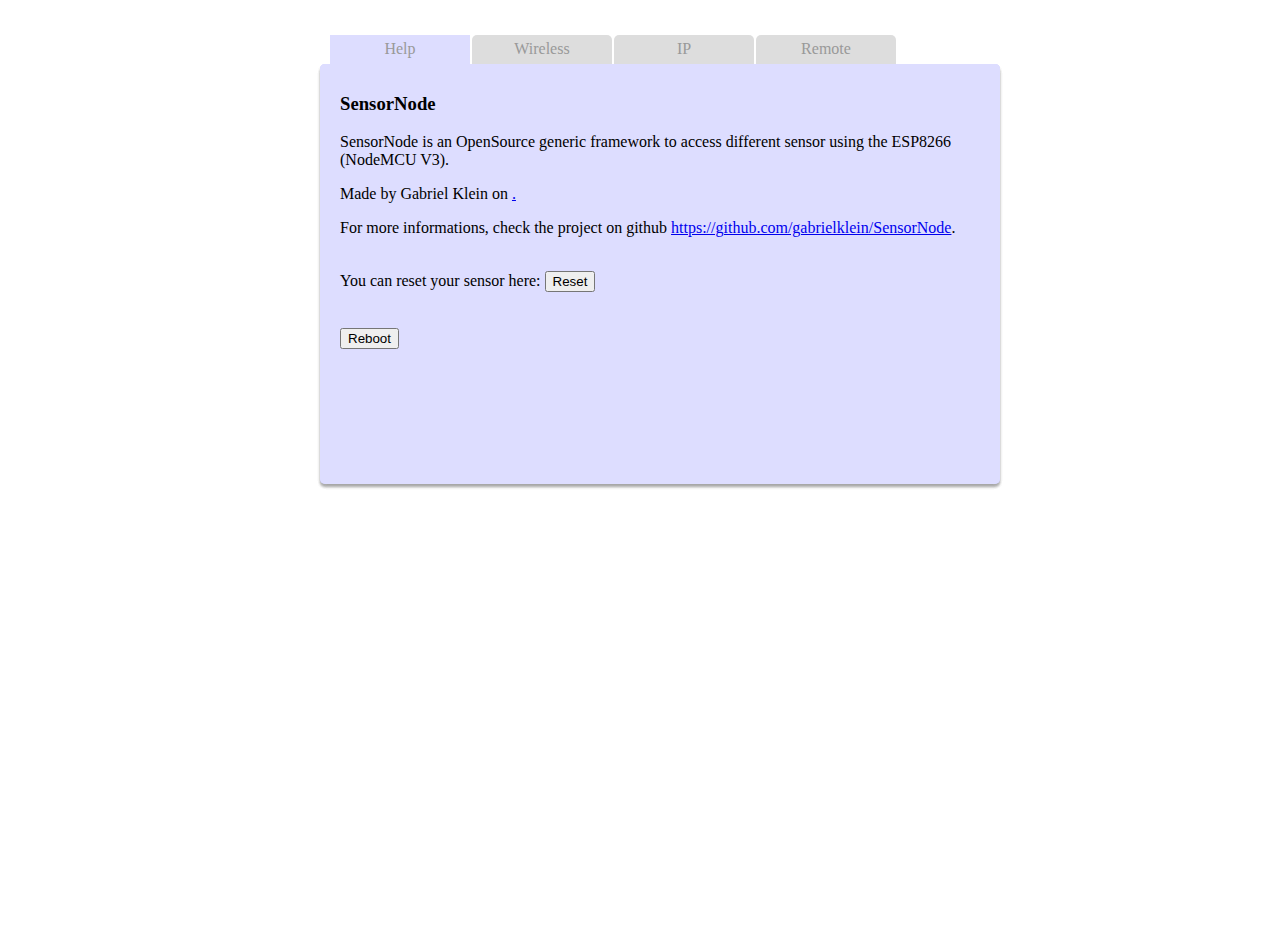
==== data/ap/index.html @ 75741931 "First commit. Work in progress." ====
<!DOCTYPE html>
<html>

<head>
    <title>SensorNode</title>
    <meta charset="UTF-8">
    <link rel="stylesheet" href="index.css" />
    <script src="../jquery.min.js"></script>
    <!--script src="../zepto.min.js"></script-->
    <script src="index.js"></script>
    <meta name="description" content="SensorNode - Access your ESP8266 devices" />
</head>

<body>

    <article class="tabs">
        <section id="tab1">
            <h2><a id="tab1a">Help</a></h2>
            <h3>SensorNode</h3>
            <p>SensorNode is an OpenSource generic framework to access different sensor using the ESP8266 (NodeMCU V3).</p>
            <p>Made by Gabriel Klein on <a href="https://www.nuage.ch">.</a></p>
            <p>For more informations, check the project on github <a href="https://github.com/gabrielklein/SensorNode">https://github.com/gabrielklein/SensorNode</a>.</p>
            <br /> You can reset your sensor here: <input type="button" id="reset" value="Reset" />
            <br />
            <br />
            <br />
            <input type="button" id="reboot" value="Reboot" />
        </section>

        <section id="tab2">
            <h2><a id="tab2a">Wireless</a></h2>
            <h3>Configure wireless access</h3>
            <p>What is the configuration of your network?</p>
            <p>
                <form action="">
                    SSID:<br />
                    <input type="text" id="wireless_ssid" name="wireless_ssid" size="60">
                    <br/> Password:
                    <br />
                    <input type="text" id="wireless_password" name="wireless_password" size="60"><br />
                    <input type="button" id="wireless_save" value="Save" size="60"><br /><br />
                    <input type="button" id="wireless_scan" value="Scan Network"><br />
                </form>
            </p>
            <p>
                <div id="scanresult"></div>
            </p>
        </section>

        <section id="tab3">
            <h2><a id="tab3a">IP</a></h2>
            <h3>Configure IP</h3>
            <p>Set the ip if you want to make it static.</p>
            <p>
                <form action="">
                    <input type="checkbox" id="ip_dhcp" name="ip_dhcp">Dynamic IP (DHCP)</input><br />
                    <span id="ipdhcpspan">
                    <br />IP: (Example: 192.168.0.123)<br />
                    <input type="text" id="ip_ip" size="60"><br /> Subnet: (Example: 255.255.255.0)<br />
                    <input type="text" id="ip_subnet" size="60"><br /><br /> Gateway: (Example: 192.168.0.1)<br />
                    <input type="text" id="ip_gateway" size="60"><br /> DNS: (Example: 8.8.8.8)<br />
                    <input type="text" id="ip_dns" size="60"><br />
                    </span>
                    <br />
                    <input type="button" id="ip_save" value="Save"><br /><br />
                </form>
            </p>
        </section>

        <section id="tab4">
            <h2><a id="tab4a">Remote</a></h2>
            <h3>Configure remote access</h3>
            <p>
                <form action="">
                    <input type="checkbox" id="remote_use" name="remote.use">Enable remote connection</input>
                    <br />
                    <span id="remotespan">
                    <br />Remote Base URL (Example: http://www.mysite.com/datactl)<br />
                    <input type="text" id="remote_url" size="60"><br />
                    </span>
                    <br />
                    <input type="button" id="remote_save" value="Save"><br /><br />
                </form>
            </p>
        </section>

    </article>


</body>

</html>
---- data/ap/index.css ----
html, body {
    height: 100%;
}

.small {
    font-size: 0.7em;
}

p.tabnav {
    font-size: 1.1em;
    text-transform: uppercase;
    text-align: right
}

p.tabnav a {
    text-decoration: none;
    color: #999999
}

article.tabs {
    position: relative;
    display: block;
    width: 40em;
    height: 15em;
    margin: 2em auto
}

article.tabs section {
    position: absolute;
    display: block;
    top: 2em;
    left: 0;
    width: 100%;
    height: 25em;
    padding: 10px 20px;
    background-color: #ddddff;
    border-radius: 5px;
    box-shadow: 0 3px 3px rgba(0, 0, 0, 0.1);
    z-index: 0
}

article.tabs section:first-child {
    z-index: 1
}

article.tabs section h2 {
    position: absolute;
    font-size: 1em;
    font-weight: 400;
    width: 140px;
    height: 1.8em;
    top: -1.8em;
    left: 10px;
    padding: 0;
    margin: 0;
    color: #999999;
    background-color: #dddddd;
    border-radius: 5px 5px 0 0
}

article.tabs section:nth-child(2) h2 {
    left: 152px
}

article.tabs section:nth-child(3) h2 {
    left: 294px
}

article.tabs section:nth-child(4) h2 {
    left: 436px
}

article.tabs section h2 a {
    display: block;
    width: 100%;
    line-height: 1.8em;
    text-align: center;
    text-decoration: none;
    color: inherit;
    outline: 0 none
}

article.tabs section:target, article.tabs section:target h2 {
    color: #333333;
    background-color: #ffffff;
    z-index: 2
}

.tabsel {
    background-color: #ddddff;
    z-index: 5 !important;
}
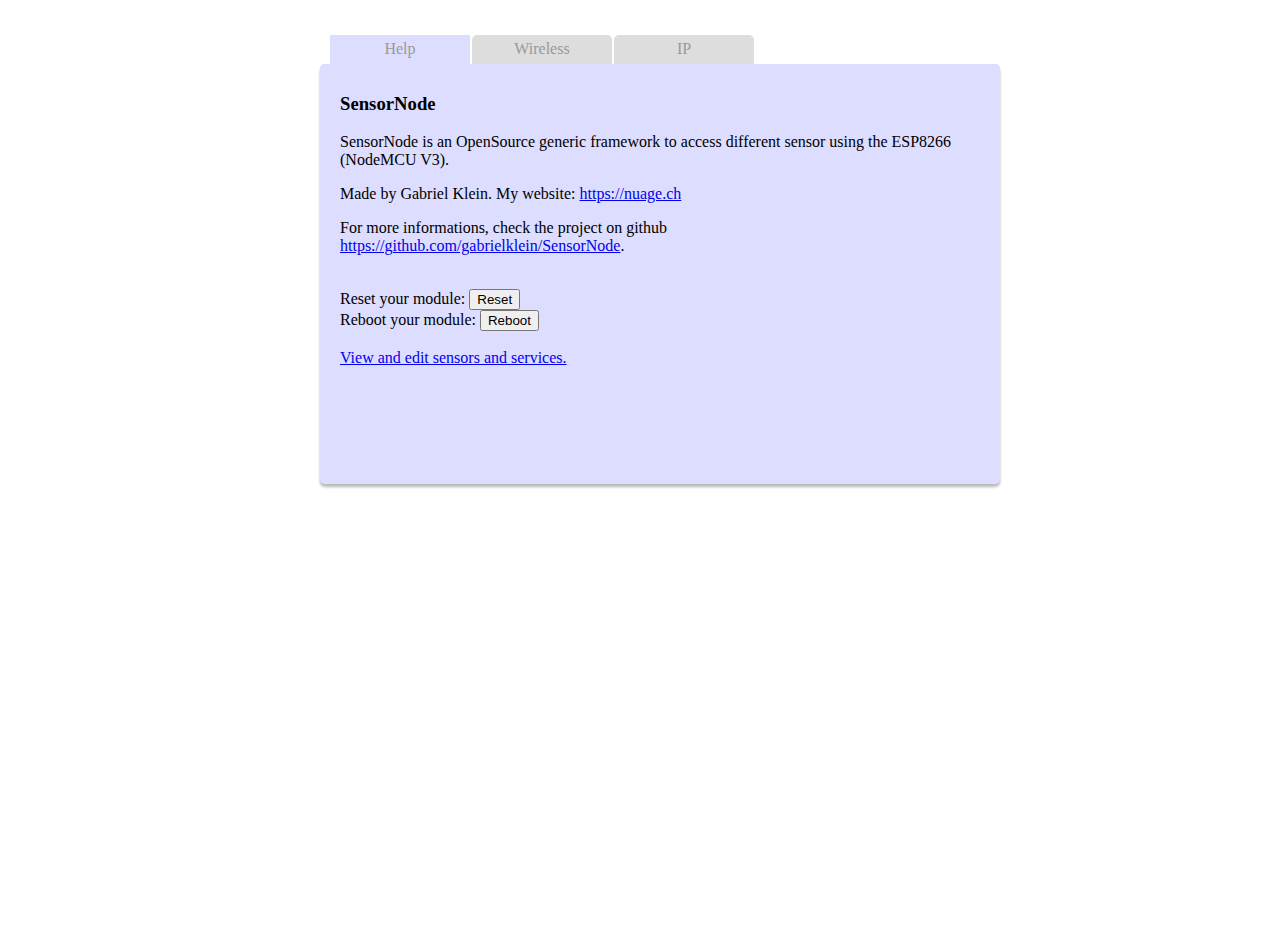
==== commit 8bd4183b: "Added extra temperature monitor. Better way to handle time and timezone. Misc improvements." ====
--- a/data/ap/index.html
+++ b/data/ap/index.html
@@ -2,91 +2,68 @@
 <html>
 
 <head>
-    <title>SensorNode</title>
-    <meta charset="UTF-8">
-    <link rel="stylesheet" href="index.css" />
-    <script src="../jquery.min.js"></script>
-    <!--script src="../zepto.min.js"></script-->
-    <script src="index.js"></script>
-    <meta name="description" content="SensorNode - Access your ESP8266 devices" />
+  <title>SensorNode</title>
+  <meta charset="UTF-8">
+  <link rel="stylesheet" href="index.css" />
+  <script src="../jquery.min.js"></script>
+  <script src="index.js"></script>
+  <meta name="description" content="SensorNode - Access your ESP8266 devices" />
 </head>
 
 <body>
 
-    <article class="tabs">
-        <section id="tab1">
-            <h2><a id="tab1a">Help</a></h2>
-            <h3>SensorNode</h3>
-            <p>SensorNode is an OpenSource generic framework to access different sensor using the ESP8266 (NodeMCU V3).</p>
-            <p>Made by Gabriel Klein on <a href="https://www.nuage.ch">.</a></p>
-            <p>For more informations, check the project on github <a href="https://github.com/gabrielklein/SensorNode">https://github.com/gabrielklein/SensorNode</a>.</p>
-            <br /> You can reset your sensor here: <input type="button" id="reset" value="Reset" />
-            <br />
-            <br />
-            <br />
-            <input type="button" id="reboot" value="Reboot" />
-        </section>
+  <article class="tabs">
+    <section id="tab1">
+      <h2><a id="tab1a">Help</a></h2>
+      <h3>SensorNode</h3>
+      <p>SensorNode is an OpenSource generic framework to access different sensor using the ESP8266 (NodeMCU V3).</p>
+      <p>Made by Gabriel Klein. My website: <a href="https://nuage.ch">https://nuage.ch</a></p>
+      <p>For more informations, check the project on github<br /><a href="https://github.com/gabrielklein/SensorNode">https://github.com/gabrielklein/SensorNode</a>.</p>
+      <br /> Reset your module: <input type="button" id="reset" value="Reset" />
+      <br /> Reboot your module: <input type="button" id="reboot" value="Reboot" />
+      <br /><br /> <a href="../service/index.html">View and edit sensors and services.</a>
+    </section>
 
-        <section id="tab2">
-            <h2><a id="tab2a">Wireless</a></h2>
-            <h3>Configure wireless access</h3>
-            <p>What is the configuration of your network?</p>
-            <p>
-                <form action="">
-                    SSID:<br />
-                    <input type="text" id="wireless_ssid" name="wireless_ssid" size="60">
-                    <br/> Password:
-                    <br />
-                    <input type="text" id="wireless_password" name="wireless_password" size="60"><br />
-                    <input type="button" id="wireless_save" value="Save" size="60"><br /><br />
-                    <input type="button" id="wireless_scan" value="Scan Network"><br />
-                </form>
-            </p>
-            <p>
-                <div id="scanresult"></div>
-            </p>
-        </section>
+    <section id="tab2">
+      <h2><a id="tab2a">Wireless</a></h2>
+      <h3>Configure wireless access</h3>
+      <p>What is the configuration of your network?</p>
+      <p>
+        <form action="">
+          SSID:<br />
+          <input type="text" id="wireless_ssid" name="wireless_ssid" size="60">
+          <br/> Password:
+          <br />
+          <input type="text" id="wireless_password" name="wireless_password" size="60"><br />
+          <input type="button" id="wireless_save" value="Save" size="60"><br /><br />
+          <input type="button" id="wireless_scan" value="Scan Network"><br />
+        </form>
+      </p>
+      <p>
+        <div id="scanresult"></div>
+      </p>
+    </section>
 
-        <section id="tab3">
-            <h2><a id="tab3a">IP</a></h2>
-            <h3>Configure IP</h3>
-            <p>Set the ip if you want to make it static.</p>
-            <p>
-                <form action="">
-                    <input type="checkbox" id="ip_dhcp" name="ip_dhcp">Dynamic IP (DHCP)</input><br />
-                    <span id="ipdhcpspan">
+    <section id="tab3">
+      <h2><a id="tab3a">IP</a></h2>
+      <h3>Configure IP</h3>
+      <p>Set the ip if you want to make it static.</p>
+      <p>
+        <form action="">
+          <input type="checkbox" id="ip_dhcp" name="ip_dhcp">Dynamic IP (DHCP)</input><br />
+          <span id="ipdhcpspan">
                     <br />IP: (Example: 192.168.0.123)<br />
                     <input type="text" id="ip_ip" size="60"><br /> Subnet: (Example: 255.255.255.0)<br />
                     <input type="text" id="ip_subnet" size="60"><br /><br /> Gateway: (Example: 192.168.0.1)<br />
                     <input type="text" id="ip_gateway" size="60"><br /> DNS: (Example: 8.8.8.8)<br />
                     <input type="text" id="ip_dns" size="60"><br />
                     </span>
-                    <br />
-                    <input type="button" id="ip_save" value="Save"><br /><br />
-                </form>
-            </p>
-        </section>
-
-        <section id="tab4">
-            <h2><a id="tab4a">Remote</a></h2>
-            <h3>Configure remote access</h3>
-            <p>
-                <form action="">
-                    <input type="checkbox" id="remote_use" name="remote.use">Enable remote connection</input>
-                    <br />
-                    <span id="remotespan">
-                    <br />Remote Base URL (Example: http://www.mysite.com/datactl)<br />
-                    <input type="text" id="remote_url" size="60"><br />
-                    </span>
-                    <br />
-                    <input type="button" id="remote_save" value="Save"><br /><br />
-                </form>
-            </p>
-        </section>
-
-    </article>
-
+          <br />
+          <input type="button" id="ip_save" value="Save"><br /><br />
+        </form>
+      </p>
+    </section>
+  </article>
 
 </body>
-
 </html>
